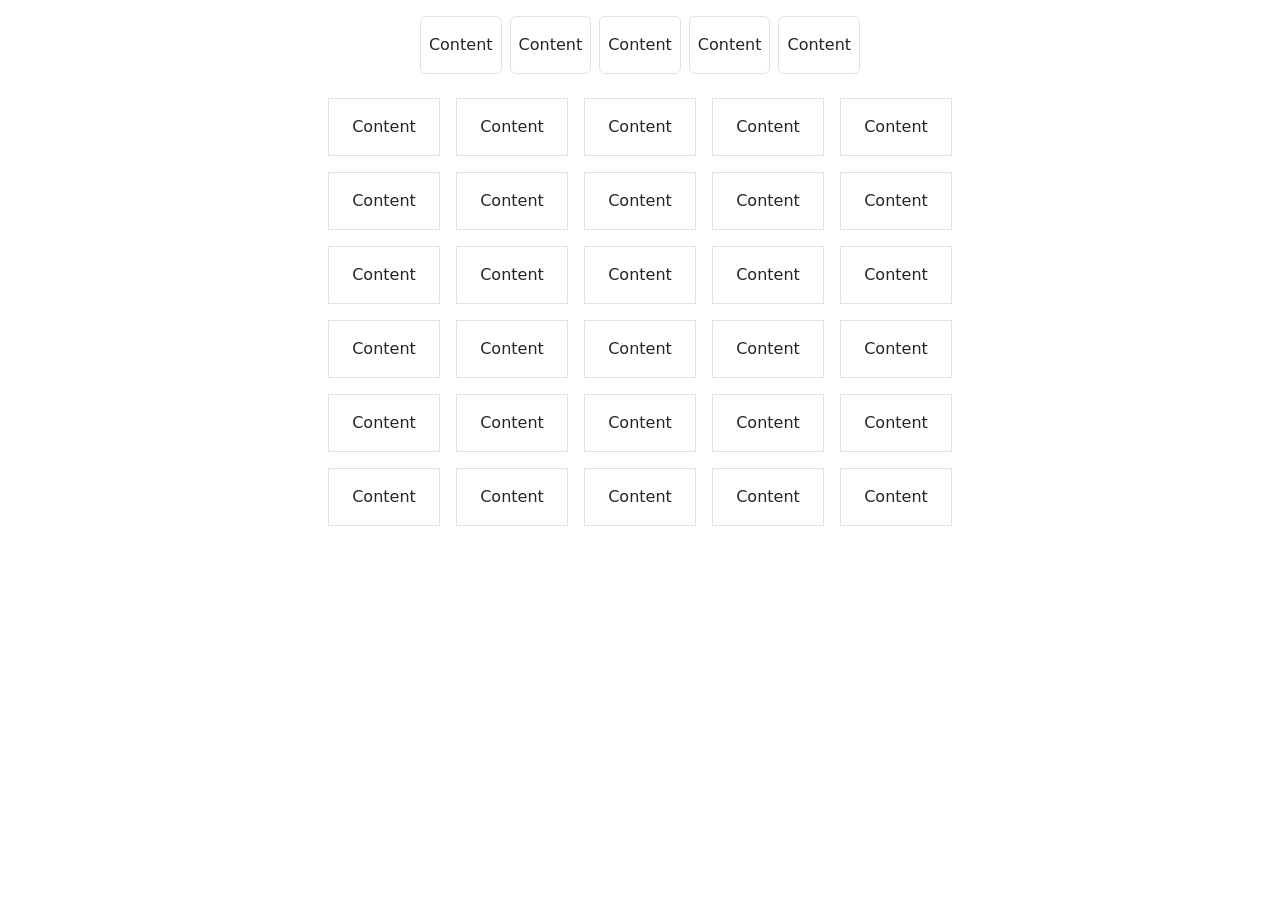
==== frontend/index.html @ 24dc9b50 "Add early boxes" ====
<!DOCTYPE html>
<html lang="en">
<head>
    <meta charset="UTF-8">
    <meta name="viewport" content="width=device-width, initial-scale=1.0">
    <title>Guess the Shot</title>
    <link href="https://cdn.jsdelivr.net/npm/bootstrap@5.3.8/dist/css/bootstrap.min.css" rel="stylesheet" integrity="sha384-sRIl4kxILFvY47J16cr9ZwB07vP4J8+LH7qKQnuqkuIAvNWLzeN8tE5YBujZqJLB" crossorigin="anonymous">
</head>
<body>
    <div id="column-headers" class="container-fluid text-center col-sm-10 col-md-8 col-lg-6 col-xl-4 col-xxl-2">
        <div class="row flex-nowrap justify-content-center my-3">
            <div class="col mx-1 px-2 py-3 bg-white border rounded">Content</div>
            <div class="col mx-1 px-2 py-3 bg-white border rounded">Content</div>
            <div class="col mx-1 px-2 py-3 bg-white border rounded">Content</div>
            <div class="col mx-1 px-2 py-3 bg-white border rounded">Content</div>
            <div class="col mx-1 px-2 py-3 bg-white border rounded">Content</div>
        </div>
    </div>
    <div id="guess-rows" class="container-fluid text-center col-sm-12 col-md-10 col-lg-8 col-xl-6 col-xxl-4">
        <div id="guess-1">
            <div class="row flex-nowrap justify-content-center">
                <div class="col m-2 px-2 py-3 bg-white border">Content</div>
                <div class="col m-2 px-2 py-3 bg-white border">Content</div>
                <div class="col m-2 px-2 py-3 bg-white border">Content</div>
                <div class="col m-2 px-2 py-3 bg-white border">Content</div>
                <div class="col m-2 px-2 py-3 bg-white border">Content</div>
            </div>
        </div>
        <div id="guess-2">
            <div class="row flex-nowrap justify-content-center">
                <div class="col m-2 px-2 py-3 bg-white border">Content</div>
                <div class="col m-2 px-2 py-3 bg-white border">Content</div>
                <div class="col m-2 px-2 py-3 bg-white border">Content</div>
                <div class="col m-2 px-2 py-3 bg-white border">Content</div>
                <div class="col m-2 px-2 py-3 bg-white border">Content</div>
            </div>
        </div>
        <div id="guess-3">
            <div class="row flex-nowrap justify-content-center">
                <div class="col m-2 px-2 py-3 bg-white border">Content</div>
                <div class="col m-2 px-2 py-3 bg-white border">Content</div>
                <div class="col m-2 px-2 py-3 bg-white border">Content</div>
                <div class="col m-2 px-2 py-3 bg-white border">Content</div>
                <div class="col m-2 px-2 py-3 bg-white border">Content</div>
            </div>
        </div>
        <div id="guess-4">
            <div class="row flex-nowrap justify-content-center">
                <div class="col m-2 px-2 py-3 bg-white border">Content</div>
                <div class="col m-2 px-2 py-3 bg-white border">Content</div>
                <div class="col m-2 px-2 py-3 bg-white border">Content</div>
                <div class="col m-2 px-2 py-3 bg-white border">Content</div>
                <div class="col m-2 px-2 py-3 bg-white border">Content</div>
            </div>
        </div>
        <div id="guess-5">
            <div class="row flex-nowrap justify-content-center">
                <div class="col m-2 px-2 py-3 bg-white border">Content</div>
                <div class="col m-2 px-2 py-3 bg-white border">Content</div>
                <div class="col m-2 px-2 py-3 bg-white border">Content</div>
                <div class="col m-2 px-2 py-3 bg-white border">Content</div>
                <div class="col m-2 px-2 py-3 bg-white border">Content</div>
            </div>
        </div>
        <div id="guess-6">
            <div class="row flex-nowrap justify-content-center">
                <div class="col m-2 px-2 py-3 bg-white border">Content</div>
                <div class="col m-2 px-2 py-3 bg-white border">Content</div>
                <div class="col m-2 px-2 py-3 bg-white border">Content</div>
                <div class="col m-2 px-2 py-3 bg-white border">Content</div>
                <div class="col m-2 px-2 py-3 bg-white border">Content</div>
            </div>
        </div>
    </div>
    <script src="https://cdn.jsdelivr.net/npm/bootstrap@5.3.8/dist/js/bootstrap.bundle.min.js" integrity="sha384-FKyoEForCGlyvwx9Hj09JcYn3nv7wiPVlz7YYwJrWVcXK/BmnVDxM+D2scQbITxI" crossorigin="anonymous"></script>
</body>
</html>
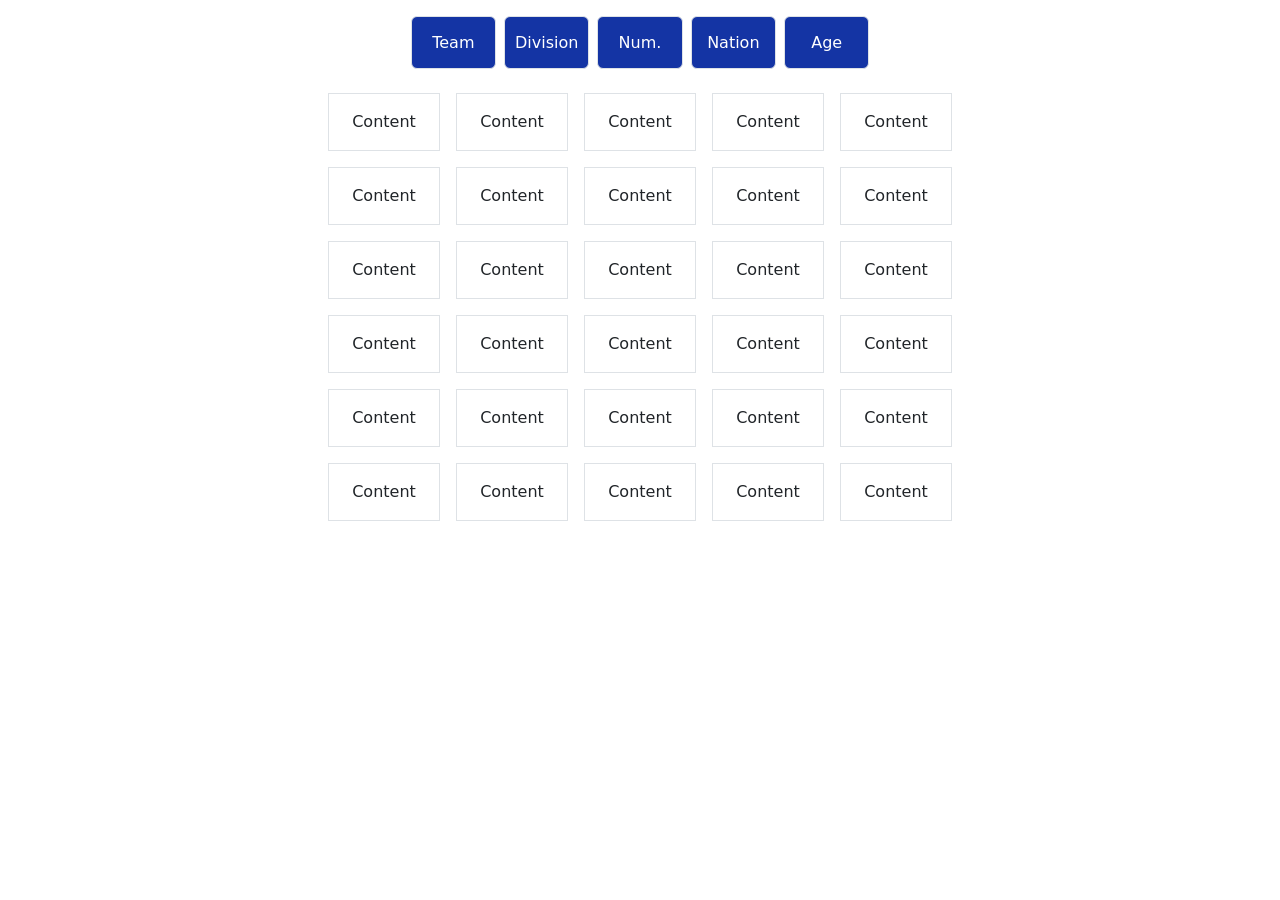
==== commit bb11de6f: "Add style to column headers" ====
--- a/frontend/index.html
+++ b/frontend/index.html
@@ -7,13 +7,13 @@
     <link href="https://cdn.jsdelivr.net/npm/bootstrap@5.3.8/dist/css/bootstrap.min.css" rel="stylesheet" integrity="sha384-sRIl4kxILFvY47J16cr9ZwB07vP4J8+LH7qKQnuqkuIAvNWLzeN8tE5YBujZqJLB" crossorigin="anonymous">
 </head>
 <body>
-    <div id="column-headers" class="container-fluid text-center col-sm-10 col-md-8 col-lg-6 col-xl-4 col-xxl-2">
-        <div class="row flex-nowrap justify-content-center my-3">
-            <div class="col mx-1 px-2 py-3 bg-white border rounded">Content</div>
-            <div class="col mx-1 px-2 py-3 bg-white border rounded">Content</div>
-            <div class="col mx-1 px-2 py-3 bg-white border rounded">Content</div>
-            <div class="col mx-1 px-2 py-3 bg-white border rounded">Content</div>
-            <div class="col mx-1 px-2 py-3 bg-white border rounded">Content</div>
+    <div id="column-headers" class="container-fluid text-center col-sm-10 col-md-8 col-lg-6 col-xl-4 col-xxl-3">
+        <div class="row row-cols-5 flex-nowrap justify-content-center my-3">
+            <h6 class="col mx-1 px-1 py-3 border rounded mb-0" style="background-color: #1434A4; color: white;">Team</h6>
+            <h6 class="col mx-1 px-1 py-3 border rounded mb-0" style="background-color: #1434A4; color: white;">Division</h6>
+            <h6 class="col mx-1 px-1 py-3 border rounded mb-0" style="background-color: #1434A4; color: white;">Num.</h6>
+            <h6 class="col mx-1 px-1 py-3 border rounded mb-0" style="background-color: #1434A4; color: white;">Nation</h6>
+            <h6 class="col mx-1 px-1 py-3 border rounded mb-0" style="background-color: #1434A4; color: white;">Age</h6>
         </div>
     </div>
     <div id="guess-rows" class="container-fluid text-center col-sm-12 col-md-10 col-lg-8 col-xl-6 col-xxl-4">
